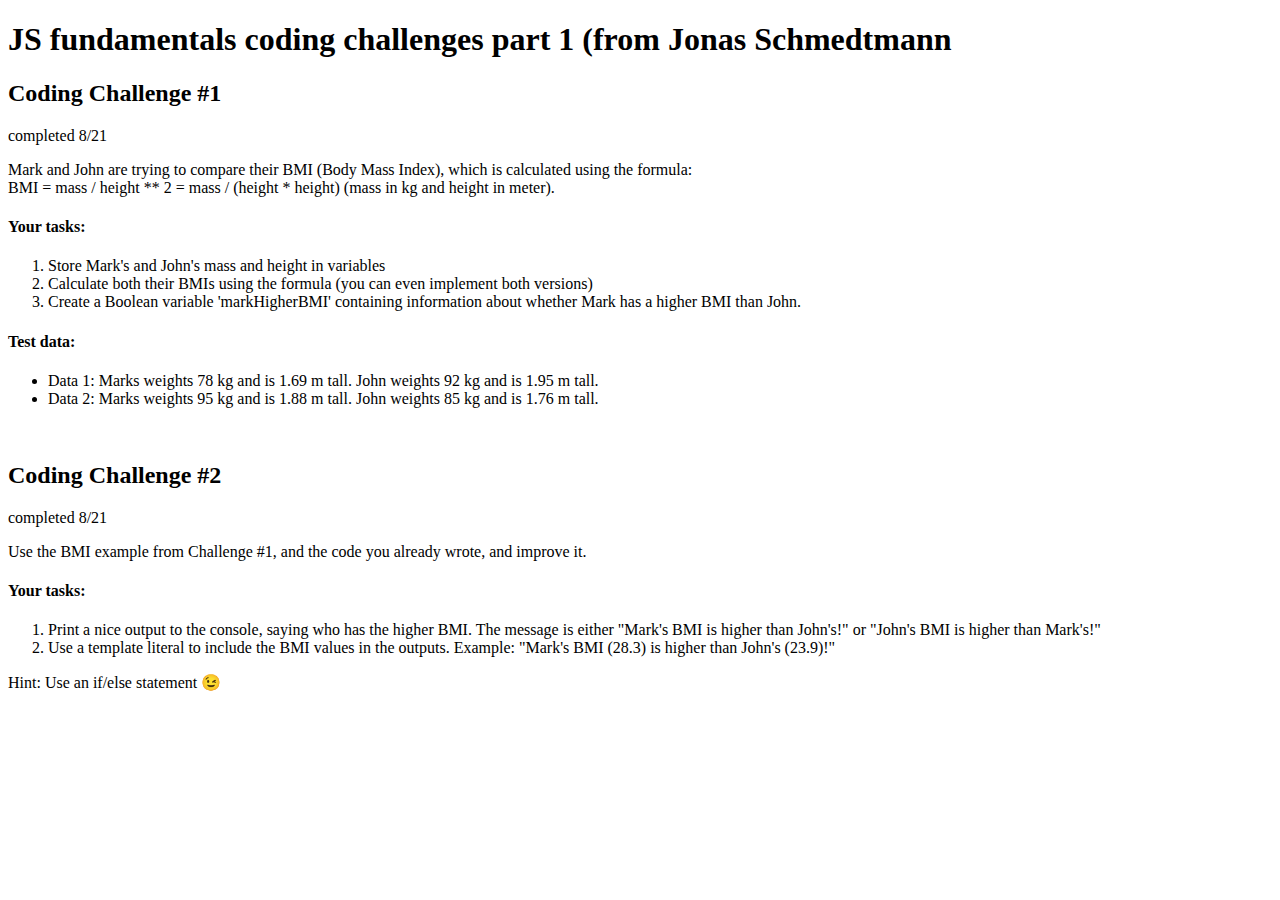
==== index.html @ 7e72f18b "added some coding challenges from jonas schmedtmann's js course" ====
<!DOCTYPE html>
<html lang="en">
  <head>
    <meta charset="UTF-8" />
    <meta http-equiv="X-UA-Compatible" content="IE=edge" />
    <meta name="viewport" content="width=device-width, initial-scale=1.0" />
    <title>coding challenges</title>
  </head>
  <body>
    <!-- to convert code to comment is cmd + "/" -->
    <h1>JS fundamentals coding challenges part 1 (from Jonas Schmedtmann</h1>
    <h2>Coding Challenge #1</h2>
    <span>completed 8/21</span>
    <p>
      Mark and John are trying to compare their BMI (Body Mass Index), which is
      calculated using the formula:<br />
      BMI = mass / height ** 2 = mass / (height * height) (mass in kg and height
      in meter).
    </p>
    <h4>Your tasks:</h4>
    <ol>
      <li>Store Mark's and John's mass and height in variables</li>
      <li>
        Calculate both their BMIs using the formula (you can even implement both
        versions)
      </li>
      <li>
        Create a Boolean variable 'markHigherBMI' containing information about
        whether Mark has a higher BMI than John.
      </li>
    </ol>
    <h4>Test data:</h4>
    <ul>
      <li>
        Data 1: Marks weights 78 kg and is 1.69 m tall. John weights 92 kg and
        is 1.95 m tall.
      </li>
      <li>
        Data 2: Marks weights 95 kg and is 1.88 m tall. John weights 85 kg and
        is 1.76 m tall.
      </li>
    </ul>
    <br />
    <h2>Coding Challenge #2</h2>
    <span>completed 8/21</span>
    <p>
      Use the BMI example from Challenge #1, and the code you already wrote, and
      improve it.
    </p>
    <h4>Your tasks:</h4>
    <ol>
      <li>
        Print a nice output to the console, saying who has the higher BMI. The
        message is either "Mark's BMI is higher than John's!" or "John's BMI is
        higher than Mark's!"
      </li>
      <li>
        Use a template literal to include the BMI values in the outputs.
        Example: "Mark's BMI (28.3) is higher than John's (23.9)!"
      </li>
    </ol>
    <p>Hint: Use an if/else statement 😉</p>

    <!-- convert this list to a table eventually -->
    <script src="app.js"></script>
  </body>
</html>
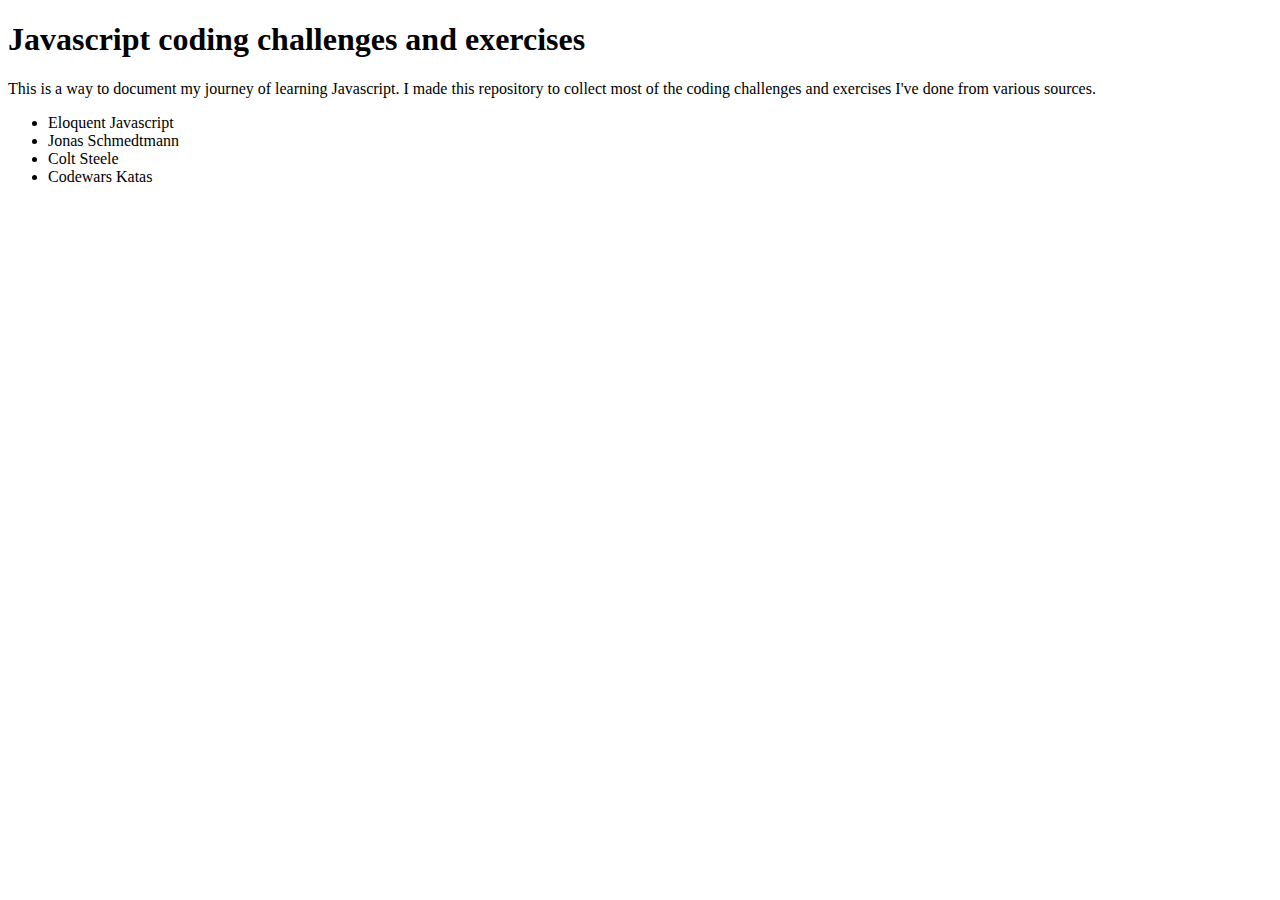
==== commit b8e5498e: "Modified main index to better reflect repo contents as well as add eloquent JS exercises" ====
--- a/index.html
+++ b/index.html
@@ -4,64 +4,21 @@
     <meta charset="UTF-8" />
     <meta http-equiv="X-UA-Compatible" content="IE=edge" />
     <meta name="viewport" content="width=device-width, initial-scale=1.0" />
-    <title>coding challenges</title>
+    <title>Javascript coding challenges and exercises</title>
   </head>
   <body>
-    <!-- to convert code to comment is cmd + "/" -->
-    <h1>JS fundamentals coding challenges part 1 (from Jonas Schmedtmann</h1>
-    <h2>Coding Challenge #1</h2>
-    <span>completed 8/21</span>
+    <h1>Javascript coding challenges and exercises</h1>
     <p>
-      Mark and John are trying to compare their BMI (Body Mass Index), which is
-      calculated using the formula:<br />
-      BMI = mass / height ** 2 = mass / (height * height) (mass in kg and height
-      in meter).
+      This is a way to document my journey of learning Javascript. I made this
+      repository to collect most of the coding challenges and exercises I've
+      done from various sources.
     </p>
-    <h4>Your tasks:</h4>
-    <ol>
-      <li>Store Mark's and John's mass and height in variables</li>
-      <li>
-        Calculate both their BMIs using the formula (you can even implement both
-        versions)
-      </li>
-      <li>
-        Create a Boolean variable 'markHigherBMI' containing information about
-        whether Mark has a higher BMI than John.
-      </li>
-    </ol>
-    <h4>Test data:</h4>
     <ul>
-      <li>
-        Data 1: Marks weights 78 kg and is 1.69 m tall. John weights 92 kg and
-        is 1.95 m tall.
-      </li>
-      <li>
-        Data 2: Marks weights 95 kg and is 1.88 m tall. John weights 85 kg and
-        is 1.76 m tall.
-      </li>
+      <li>Eloquent Javascript</li>
+      <li>Jonas Schmedtmann</li>
+      <li>Colt Steele</li>
+      <li>Codewars Katas</li>
     </ul>
-    <br />
-    <h2>Coding Challenge #2</h2>
-    <span>completed 8/21</span>
-    <p>
-      Use the BMI example from Challenge #1, and the code you already wrote, and
-      improve it.
-    </p>
-    <h4>Your tasks:</h4>
-    <ol>
-      <li>
-        Print a nice output to the console, saying who has the higher BMI. The
-        message is either "Mark's BMI is higher than John's!" or "John's BMI is
-        higher than Mark's!"
-      </li>
-      <li>
-        Use a template literal to include the BMI values in the outputs.
-        Example: "Mark's BMI (28.3) is higher than John's (23.9)!"
-      </li>
-    </ol>
-    <p>Hint: Use an if/else statement 😉</p>
-
-    <!-- convert this list to a table eventually -->
-    <script src="app.js"></script>
+    <script src="script.js"></script>
   </body>
 </html>
